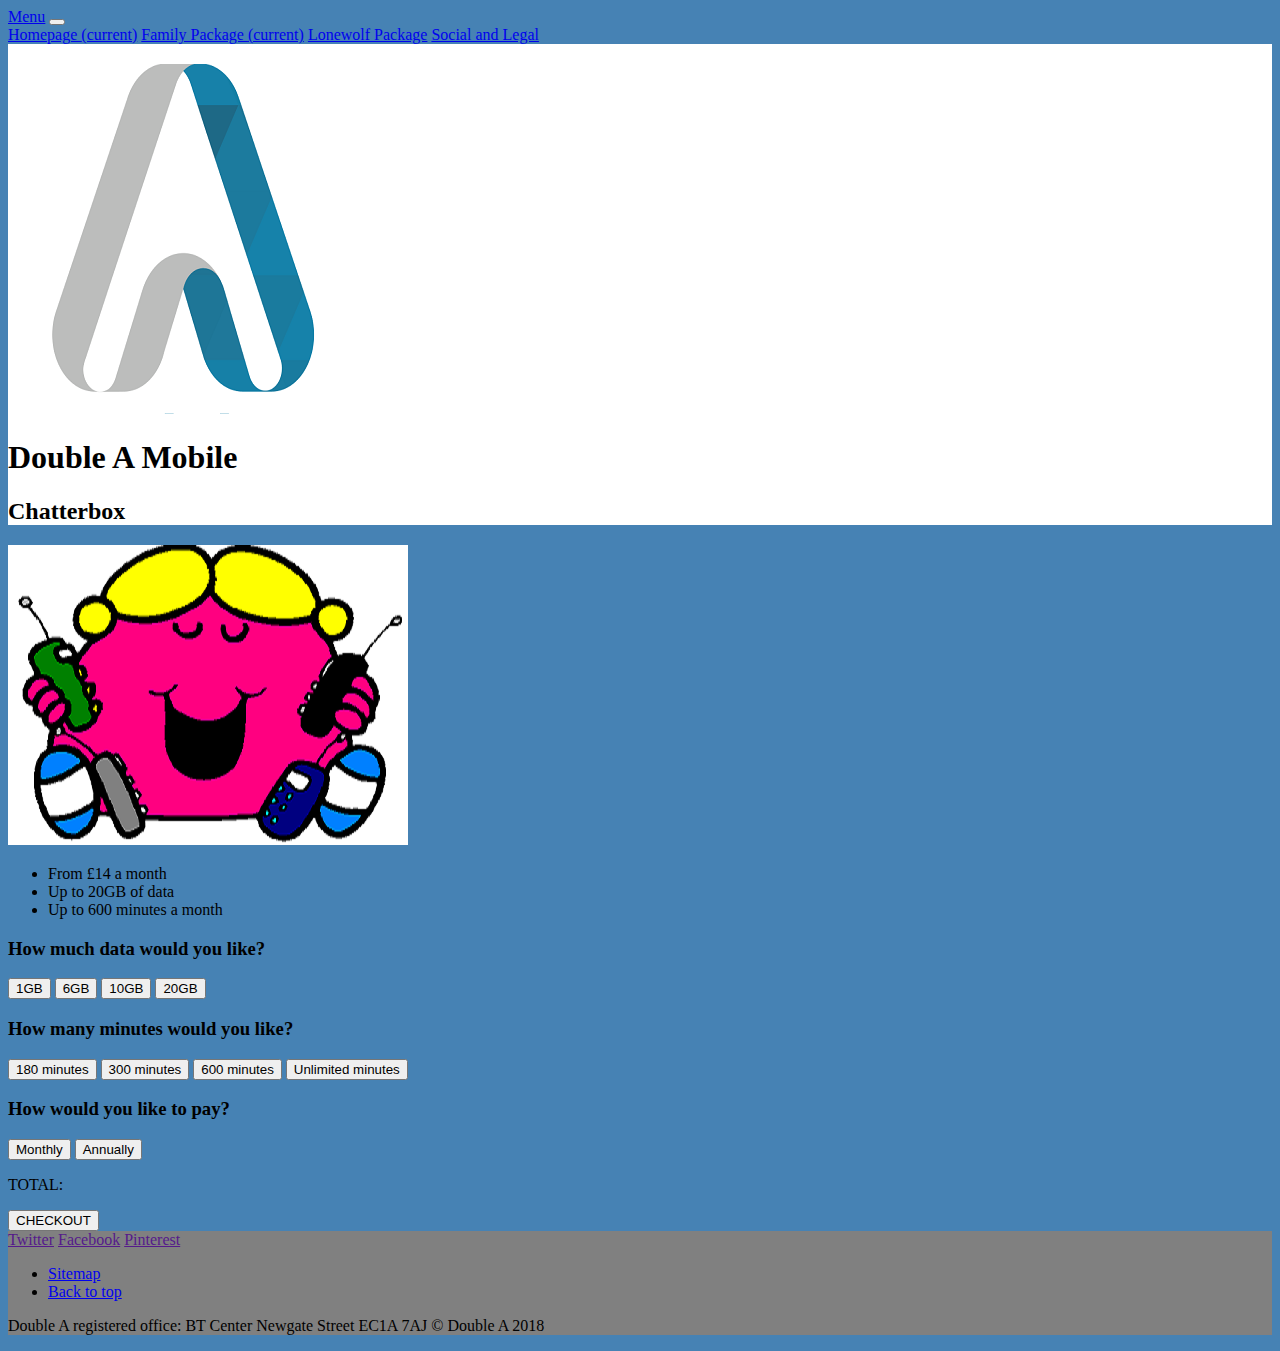
==== chatterbox.html @ 9a3780d0 "changing dropdowns to buttons for all packages" ====
<!DOCTYPE html>
<html lang="en-GB">

<head>
  <meta charset="utf-8" />
  <meta name="viewport" content="width=device-width, initial scale=1.0" />

  <title>Chatterbox Package</title>

  <link rel="stylesheet" href="https://stackpath.bootstrapcdn.com/bootstrap/4.1.3/css/bootstrap.min.css" integrity="sha384-MCw98/SFnGE8fJT3GXwEOngsV7Zt27NXFoaoApmYm81iuXoPkFOJwJ8ERdknLPMO" crossorigin="anonymous">
  <link rel="stylesheet" href="css/custom.css" />
</head>

<header>
  <div class="container-fluid jumbotron text-center">
    <nav class="navbar navbar-expand-lg navbar-light">
      <a class="navbar-brand" href="#">Menu</a>
      <button class="navbar-toggler" type="button" data-toggle="collapse" data-target="#navbarNavAltMarkup" aria-controls="navbarNavAltMarkup" aria-expanded="false" aria-label="Toggle navigation">
        <span class="navbar-toggler-icon"></span>
      </button>
      <div class="collapse navbar-collapse" id="navbarNavAltMarkup">
        <div class="navbar-nav">
          <a class="nav-item nav-link" href="index.html">Homepage <span class="sr-only">(current)</span></a>
          <a class="nav-item nav-link" href="family.html">Family Package <span class="sr-only">(current)</span></a>
          <a class="nav-item nav-link" href="lonewolf.html">Lonewolf Package</a>
          <a class="nav-item nav-link" href="footer">Social and Legal</a>
        </div>
      </div>
    </nav>
    <div class="row">
      <img src="images/logo2.jpg" alt="Grey and blue logo in shape of letter a." class="col-md-3 img-fluid rounded-circle" />
      <h1 class="display-1 col-md-9">Double A Mobile</h1>
    </div><!-- /.row -->
    <h2 class="display-3">Chatterbox</h2>
  </div><!-- /.container-fluid jumbotron -->
</header>

<body>

  <div class="container text-center">
    <div class="row">
      <div id="chatterbox" class="col-md-4">
        <a href="chatterbox.html"><img src="images/chatterbox.jpg" /> </a>
        <ul>
          <li>
            From £14 a month
          </li>
          <li>
            Up to 20GB of data
          </li>
          <li>
            Up to 600 minutes a month
          </li>
        </ul>

      </div><!-- /#chatterbox -->

      <div id="choose-your-options" class="col-md-8">
        <div id="data-options">
          <h3>How much data would you like?</h3>
              <button data-gb="1GB" data-price="14">1GB</button>
              <button data-gb="6GB" data-price="18">6GB </button>
              <button data-gb="10GB" data-price="20">10GB</button>
              <button data-gb="20GB" data-price="30">20GB</button>
        </div><!-- /#data-options -->

        <div id="minutes-options">
          <h3>How many minutes would you like?</h3>
            <button> 180 minutes</button>
            <button> 300 minutes</button>
            <button> 600 minutes</button>
            <button> Unlimited minutes</button>
        </div><!-- /#minutes-options -->

        <div id="payment-options">
          <h3>How would you like to pay?</h3>

              <button>Monthly </button>
                <button> Annually </button>
        </div><!-- /#payment-options -->

        <div>
          <p>TOTAL:<span id="total"></span></p>
          </div>
          <div>
            <button class="btn btn-lg">CHECKOUT</button>
            </div>
      </div><!-- /#choose-your-options -->
    </div><!-- /body .row -->
  </div><!-- /body .container -->


</body>
<footer>
  <div class="container-fluid text-center">
    <a href="" class="btn btn-primary btn-lg btn-twitter">Twitter</a>
    <a href="" class="btn btn-primary btn-lg btn-facebook">Facebook</a>
    <a href="" class="btn btn-primary btn-lg btn-pinterest">Pinterest</a>
    <ul>
      <li>
        <a href="sitemap.html">Sitemap</a>
      </li>
      <li>
        <a href="header">Back to top</a>
      </li>
    </ul>
    <p>
      Double A registered office: BT Center Newgate Street EC1A 7AJ &copy; Double A 2018
    </p>
  </div>
  <!-- /footer .container-fluid -->

</footer>

<script src="http://code.jquery.com/jquery-3.3.1.min.js" integrity="sha256-FgpCb/KJQlLNfOu91ta32o/NMZxltwRo8QtmkMRdAu8=" crossorigin="anonymous"></script>
<script src="js/calculator.js"></script>

</html>
---- css/custom.css ----
img {
  max-width: 100%;
}
.jumbotron {
  background-color: white;
}
body, .navbar {
  background-color: #4682B4;
}
.navbar {
  margin-right: 0;
  margin-left: 0;
  margin-bottom: 20px;
  width: 100%;
}
.custom-select {
  width: 100%;
}
footer {
  background-color: grey;
}
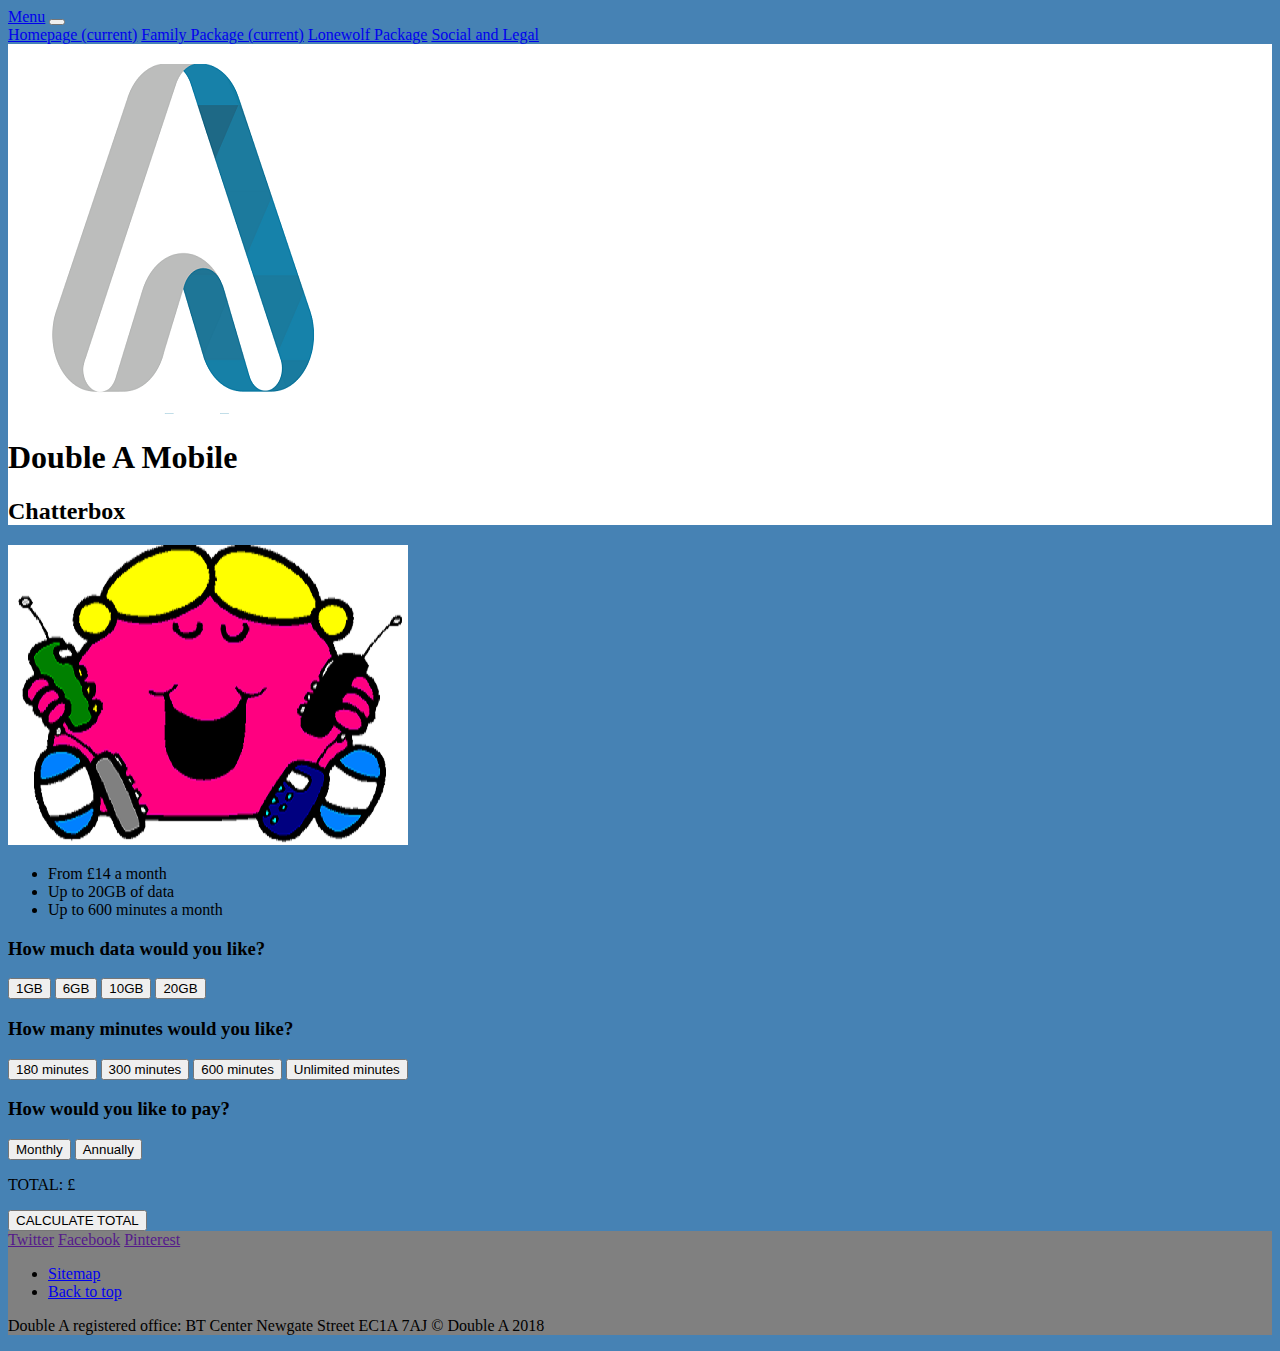
==== commit afa61004: "we finished the calculator for both chatterbox and lonewolf and celebrated accordingly yayyyy" ====
--- a/chatterbox.html
+++ b/chatterbox.html
@@ -58,33 +58,34 @@
       <div id="choose-your-options" class="col-md-8">
         <div id="data-options">
           <h3>How much data would you like?</h3>
-              <button data-gb="1GB" data-price="14">1GB</button>
-              <button data-gb="6GB" data-price="18">6GB </button>
-              <button data-gb="10GB" data-price="20">10GB</button>
-              <button data-gb="20GB" data-price="30">20GB</button>
+              <button class="chatterbox_gb-choice" data-gb="1GB" data-price="14">1GB</button>
+              <button class="chatterbox_gb-choice" data-gb="6GB" data-price="18">6GB </button>
+              <button class="chatterbox_gb-choice" data-gb="10GB" data-price="20">10GB</button>
+              <button class="chatterbox_gb-choice" data-gb="20GB" data-price="30">20GB</button>
         </div><!-- /#data-options -->
 
         <div id="minutes-options">
           <h3>How many minutes would you like?</h3>
-            <button> 180 minutes</button>
-            <button> 300 minutes</button>
-            <button> 600 minutes</button>
-            <button> Unlimited minutes</button>
+            <button data-min="180" class="min-choice"> 180 minutes</button>
+            <button data-min="300" class="min-choice"> 300 minutes</button>
+            <button data-min="600" class="min-choice"> 600 minutes</button>
+            <button data-min="unlimited" class="min-choice"> Unlimited minutes</button>
         </div><!-- /#minutes-options -->
 
         <div id="payment-options">
           <h3>How would you like to pay?</h3>
 
-              <button>Monthly </button>
-                <button> Annually </button>
+              <button class="chatter-choice-payment"
+              value="month">Monthly </button>
+                <button class="chatter-choice-payment" value="annual">Annually </button>
         </div><!-- /#payment-options -->
 
         <div>
-          <p>TOTAL:<span id="total"></span></p>
+            <p>TOTAL: &pound; <span id="total"></span></p>
           </div>
           <div>
-            <button class="btn btn-lg">CHECKOUT</button>
-            </div>
+            <button class="calculate">CALCULATE TOTAL</button>
+          </div>
       </div><!-- /#choose-your-options -->
     </div><!-- /body .row -->
   </div><!-- /body .container -->
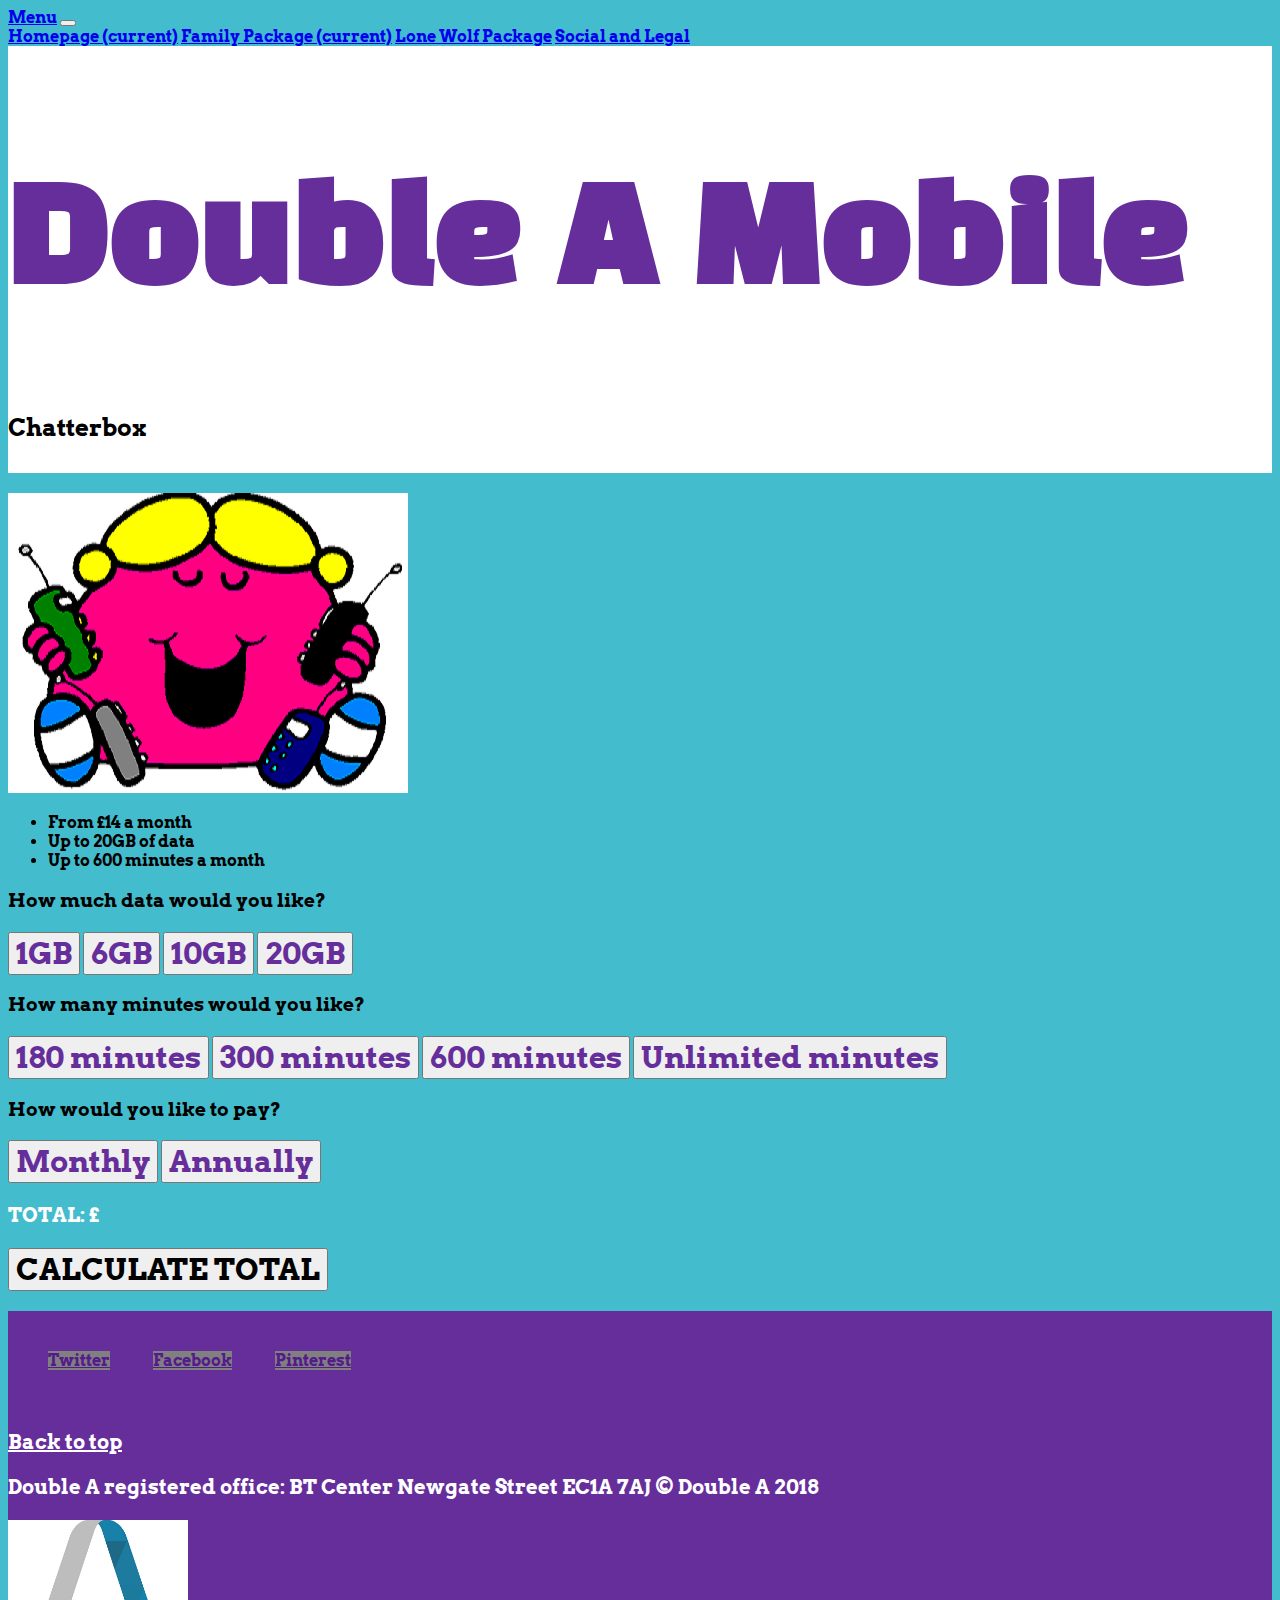
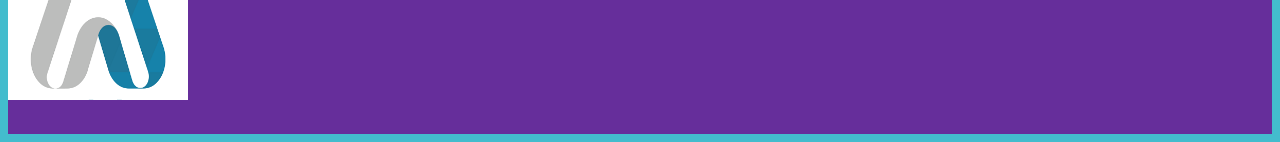
==== commit 41069448: "Sorting button colour change when clicked and some general layout points" ====
--- a/chatterbox.html
+++ b/chatterbox.html
@@ -9,10 +9,12 @@
 
   <link rel="stylesheet" href="https://stackpath.bootstrapcdn.com/bootstrap/4.1.3/css/bootstrap.min.css" integrity="sha384-MCw98/SFnGE8fJT3GXwEOngsV7Zt27NXFoaoApmYm81iuXoPkFOJwJ8ERdknLPMO" crossorigin="anonymous">
   <link rel="stylesheet" href="css/custom.css" />
+  <link href="https://fonts.googleapis.com/css?family=Black+Han+Sans" rel="stylesheet">
+  <link href="https://fonts.googleapis.com/css?family=Arvo" rel="stylesheet">
 </head>
 
-<header>
-  <div class="container-fluid jumbotron text-center">
+<body id="package-page">
+  <header id="header">
     <nav class="navbar navbar-expand-lg navbar-light">
       <a class="navbar-brand" href="#">Menu</a>
       <button class="navbar-toggler" type="button" data-toggle="collapse" data-target="#navbarNavAltMarkup" aria-controls="navbarNavAltMarkup" aria-expanded="false" aria-label="Toggle navigation">
@@ -22,22 +24,20 @@
         <div class="navbar-nav">
           <a class="nav-item nav-link" href="index.html">Homepage <span class="sr-only">(current)</span></a>
           <a class="nav-item nav-link" href="family.html">Family Package <span class="sr-only">(current)</span></a>
-          <a class="nav-item nav-link" href="lonewolf.html">Lonewolf Package</a>
+          <a class="nav-item nav-link" href="lonewolf.html">Lone Wolf Package</a>
           <a class="nav-item nav-link" href="footer">Social and Legal</a>
         </div>
       </div>
     </nav>
-    <div class="row">
-      <img src="images/logo2.jpg" alt="Grey and blue logo in shape of letter a." class="col-md-3 img-fluid rounded-circle" />
-      <h1 class="display-1 col-md-9">Double A Mobile</h1>
-    </div><!-- /.row -->
-    <h2 class="display-3">Chatterbox</h2>
-  </div><!-- /.container-fluid jumbotron -->
-</header>
+    <div class="container-fluid jumbotron text-center">
 
-<body>
+      <h1 class="display-1">Double A Mobile</h1>
+      <h2 class="display-3">Chatterbox</h2>
 
-  <div class="container text-center">
+    </div><!-- /.container-fluid jumbotron -->
+  </header>
+
+  <div id="package-body" class="container text-center">
     <div class="row">
       <div id="chatterbox" class="col-md-4">
         <a href="chatterbox.html"><img src="images/chatterbox.jpg" /> </a>
@@ -58,62 +58,65 @@
       <div id="choose-your-options" class="col-md-8">
         <div id="data-options">
           <h3>How much data would you like?</h3>
-              <button class="chatterbox_gb-choice" data-gb="1GB" data-price="14">1GB</button>
-              <button class="chatterbox_gb-choice" data-gb="6GB" data-price="18">6GB </button>
-              <button class="chatterbox_gb-choice" data-gb="10GB" data-price="20">10GB</button>
-              <button class="chatterbox_gb-choice" data-gb="20GB" data-price="30">20GB</button>
+          <button class="chatterbox_gb-choice" data-gb="1GB" data-price="14">1GB</button>
+          <button class="chatterbox_gb-choice" data-gb="6GB" data-price="18">6GB </button>
+          <button class="chatterbox_gb-choice" data-gb="10GB" data-price="20">10GB</button>
+          <button class="chatterbox_gb-choice" data-gb="20GB" data-price="30">20GB</button>
         </div><!-- /#data-options -->
 
         <div id="minutes-options">
           <h3>How many minutes would you like?</h3>
-            <button data-min="180" class="min-choice"> 180 minutes</button>
-            <button data-min="300" class="min-choice"> 300 minutes</button>
-            <button data-min="600" class="min-choice"> 600 minutes</button>
-            <button data-min="unlimited" class="min-choice"> Unlimited minutes</button>
+          <button data-min="180" class="min-choice"> 180 minutes</button>
+          <button data-min="300" class="min-choice"> 300 minutes</button>
+          <button data-min="600" class="min-choice"> 600 minutes</button>
+          <button data-min="unlimited" class="min-choice"> Unlimited minutes</button>
         </div><!-- /#minutes-options -->
 
         <div id="payment-options">
           <h3>How would you like to pay?</h3>
 
-              <button class="chatter-choice-payment"
-              value="month">Monthly </button>
-                <button class="chatter-choice-payment" value="annual">Annually </button>
+          <button class="chatter-choice-payment" value="month-chatterbox">Monthly </button>
+          <button class="chatter-choice-payment" value="annual-chatterbox">Annually </button>
         </div><!-- /#payment-options -->
 
         <div>
-            <p>TOTAL: &pound; <span id="total"></span></p>
-          </div>
-          <div>
-            <button class="calculate">CALCULATE TOTAL</button>
-          </div>
+          <p>TOTAL: &pound; <span id="total"></span></p>
+        </div>
+        <div>
+          <button class="calculate">CALCULATE TOTAL</button>
+        </div>
       </div><!-- /#choose-your-options -->
     </div><!-- /body .row -->
   </div><!-- /body .container -->
 
+  <footer>
+    <div class="container-fluid text-center">
+      <div class="social-buttons">
+        <a href="" class="btn btn-primary btn-lg btn-twitter">Twitter</a>
+        <a href="" class="btn btn-primary btn-lg btn-facebook">Facebook</a>
+        <a href="" class="btn btn-primary btn-lg btn-pinterest">Pinterest</a>
+      </div><!-- /.social-buttons -->
+
+      <div class="row">
+        <div class="bottom-text col-md-6 offset-md-3">
+          <a href="#header">Back to top</a>
+          <p>
+            Double A registered office: BT Center Newgate Street EC1A 7AJ &copy; Double A 2018
+          </p>
+        </div>
+        <div class="col-md-3">
+          <img src="images/logo2.jpg" alt="Grey and blue logo in shape of letter a." class=" img-fluid rounded-circle" />
+        </div>
+      </div><!-- /.row -->
+    </div><!-- /footer .container-fluid -->
+
+  </footer>
+
+  <script src="http://code.jquery.com/jquery-3.3.1.min.js" integrity="sha256-FgpCb/KJQlLNfOu91ta32o/NMZxltwRo8QtmkMRdAu8=" crossorigin="anonymous"></script>
+  <script src="js/chatter-calculator.js"></script>
+
+  <script src="https://stackpath.bootstrapcdn.com/bootstrap/4.1.3/js/bootstrap.min.js" integrity="sha384-ChfqqxuZUCnJSK3+MXmPNIyE6ZbWh2IMqE241rYiqJxyMiZ6OW/JmZQ5stwEULTy" crossorigin="anonymous"></script>
 
 </body>
-<footer>
-  <div class="container-fluid text-center">
-    <a href="" class="btn btn-primary btn-lg btn-twitter">Twitter</a>
-    <a href="" class="btn btn-primary btn-lg btn-facebook">Facebook</a>
-    <a href="" class="btn btn-primary btn-lg btn-pinterest">Pinterest</a>
-    <ul>
-      <li>
-        <a href="sitemap.html">Sitemap</a>
-      </li>
-      <li>
-        <a href="header">Back to top</a>
-      </li>
-    </ul>
-    <p>
-      Double A registered office: BT Center Newgate Street EC1A 7AJ &copy; Double A 2018
-    </p>
-  </div>
-  <!-- /footer .container-fluid -->
-
-</footer>
-
-<script src="http://code.jquery.com/jquery-3.3.1.min.js" integrity="sha256-FgpCb/KJQlLNfOu91ta32o/NMZxltwRo8QtmkMRdAu8=" crossorigin="anonymous"></script>
-<script src="js/calculator.js"></script>
 
 </html>
--- a/css/custom.css
+++ b/css/custom.css
@@ -1,21 +1,147 @@
 img {
   max-width: 100%;
 }
-.jumbotron {
+
+body {
+  font-family: 'Arvo', serif;
+  font-weight: bold;
+}
+
+body, .navbar {
+  background-color: #43BCCD;
+}
+
+header, .jumbotron {
   background-color: white;
 }
-body, .navbar {
-  background-color: #4682B4;
-}
+
 .navbar {
-  margin-right: 0;
-  margin-left: 0;
   margin-bottom: 20px;
   width: 100%;
 }
+
+.jumbotron {
+  padding-bottom: 0;
+  margin-bottom: 0;
+}
+
+.display-1 {
+  font-family: 'Black Han Sans', sans-serif;
+  color:#662E9B;
+  font-size: 135px;
+}
+
+@media screen and (min-width: 768px) {
+.display-1 {
+    font-size: 160px;
+  }
+}
+
+button {
+  font-family: 'Arvo', serif;
+  font-weight: bold;
+  font-size: 30px;
+}
+
+footer {
+  background-color: #662E9B;
+  padding-top: 40px;
+  padding-bottom: 30px;
+}
+
+.back-to-top {
+  width:100%;
+  padding-top: 30px;
+  padding-bottom: 30px;
+}
+
+/* homepage specific */
+#carouselExampleIndicators {
+  padding-top: 30px;
+  padding-bottom: 50px;
+}
+
+#tagline {
+  width:100%;
+}
+
 .custom-select {
   width: 100%;
 }
-footer {
+
+.btn-primary {
   background-color: grey;
+  border-color: #43BCCD;
+  margin-left: 40px;
 }
+
+.btn-primary:hover {
+  background-color: #43BCCD;
+}
+
+.package-button {
+  color: black;
+}
+.package-button:hover {
+  color: #662E9B;
+}
+
+.description {
+  font-size: 35px;
+}
+
+.carousel-item li {
+  font-size: 25px;
+}
+
+.back-to-top a, p {
+  color: white;
+  font-size: 20px;
+}
+
+/* Package specific */
+#package-page .jumbotron {
+  padding: 10px 0;
+}
+
+#package-page .display-1 {
+  font-size: 130px;
+}
+
+#package-body {
+  padding: 20px 0;
+}
+
+.wolf-gb-choice, .chatterbox_gb-choice, .family-gb-choice, .min-choice, .sim-choice, .wolf-payment-choice, .chatter-choice-payment, .family-payment-choice {
+  color:#662E9B;
+}
+
+.total-amount {
+  font-size: 40px;
+}
+.checkout {
+  font-size: 50px;
+}
+
+.social-buttons {
+  width: 100%;
+}
+
+footer img {
+  height:180px;
+  width:180px;
+}
+
+.bottom-text {
+  padding-top: 60px;
+}
+
+.bottom-text a, p {
+  color: white;
+  font-size: 20px;
+}
+
+.button-clicked, .button-clicked button {
+  background-color: grey;
+  color:white;
+}
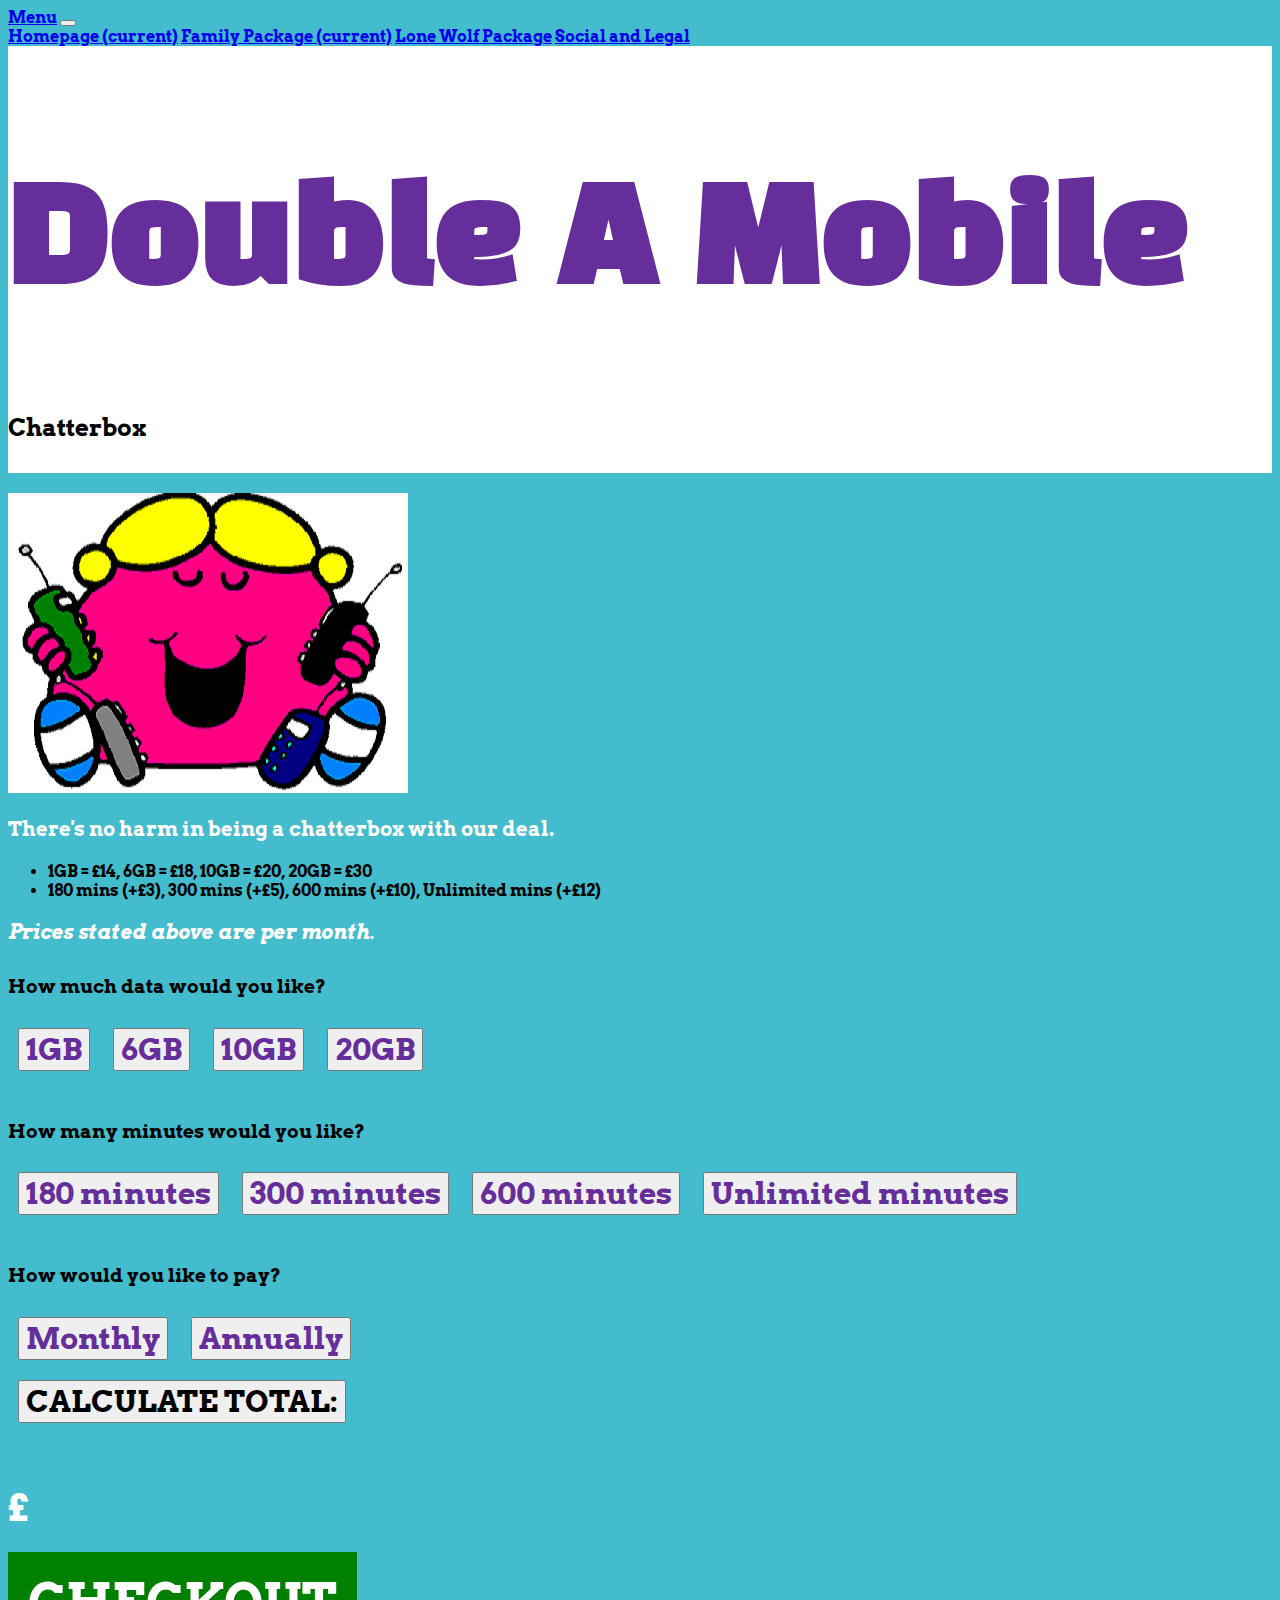
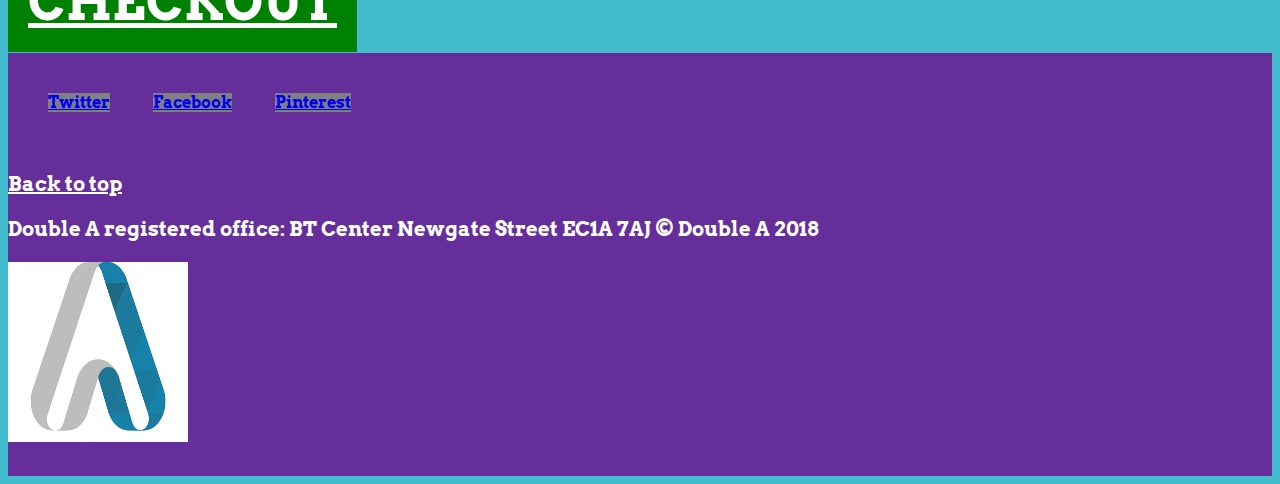
==== commit d293ee04: "changed buttons layout and created a checkout button" ====
--- a/chatterbox.html
+++ b/chatterbox.html
@@ -41,18 +41,20 @@
     <div class="row">
       <div id="chatterbox" class="col-md-4">
         <a href="chatterbox.html"><img src="images/chatterbox.jpg" /> </a>
+        <p>
+          There's no harm in being a chatterbox with our deal.
+        </p>
         <ul>
           <li>
-            From £14 a month
+            1GB = £14, 6GB = £18, 10GB = £20, 20GB = £30
           </li>
           <li>
-            Up to 20GB of data
-          </li>
-          <li>
-            Up to 600 minutes a month
+          180 mins (+£3), 300 mins (+£5), 600 mins (+£10), Unlimited mins (+£12)
           </li>
         </ul>
-
+        <p id="disclaimer">
+            Prices stated above are per month.
+          </p>
       </div><!-- /#chatterbox -->
 
       <div id="choose-your-options" class="col-md-8">
@@ -80,22 +82,25 @@
         </div><!-- /#payment-options -->
 
         <div>
-          <p>TOTAL: &pound; <span id="total"></span></p>
+          <button class="calculate">CALCULATE TOTAL:</button>
+          <p class="total-amount"> &pound; <span id="total"></span></p>
         </div>
         <div>
-          <button class="calculate">CALCULATE TOTAL</button>
+          <a href="" class="checkout">
+            CHECKOUT
+          </a>
         </div>
       </div><!-- /#choose-your-options -->
     </div><!-- /body .row -->
-  </div><!-- /body .container -->
+  </div><!-- /#package-body -->
 
-  <footer>
-    <div class="container-fluid text-center">
-      <div class="social-buttons">
-        <a href="" class="btn btn-primary btn-lg btn-twitter">Twitter</a>
-        <a href="" class="btn btn-primary btn-lg btn-facebook">Facebook</a>
-        <a href="" class="btn btn-primary btn-lg btn-pinterest">Pinterest</a>
-      </div><!-- /.social-buttons -->
+    <footer>
+      <div class="container-fluid text-center">
+        <div class="social-buttons">
+          <a href="https://twitter.com/" class="btn btn-primary btn-lg btn-twitter">Twitter</a>
+          <a href="https://en-gb.facebook.com/" class="btn btn-primary btn-lg btn-facebook">Facebook</a>
+          <a href="https://www.pinterest.co.uk/" class="btn btn-primary btn-lg btn-pinterest">Pinterest</a>
+        </div><!-- /.social-buttons -->
 
       <div class="row">
         <div class="bottom-text col-md-6 offset-md-3">
--- a/css/custom.css
+++ b/css/custom.css
@@ -145,3 +145,30 @@
   background-color: grey;
   color:white;
 }
+
+#disclaimer {
+  font-style: italic;
+}
+
+#choose-your-options h3 {
+  font-weight: bold;
+  padding-bottom: 10px;
+  padding-top: 10px;
+}
+
+#choose-your-options button {
+  margin-left: 10px;
+  margin-right: 10px;
+  margin-bottom: 20px;
+
+}
+
+.checkout {
+  background-color: green;
+  color: white;
+  padding: 20px;
+}
+
+.checkout:hover {
+  color: white;
+}
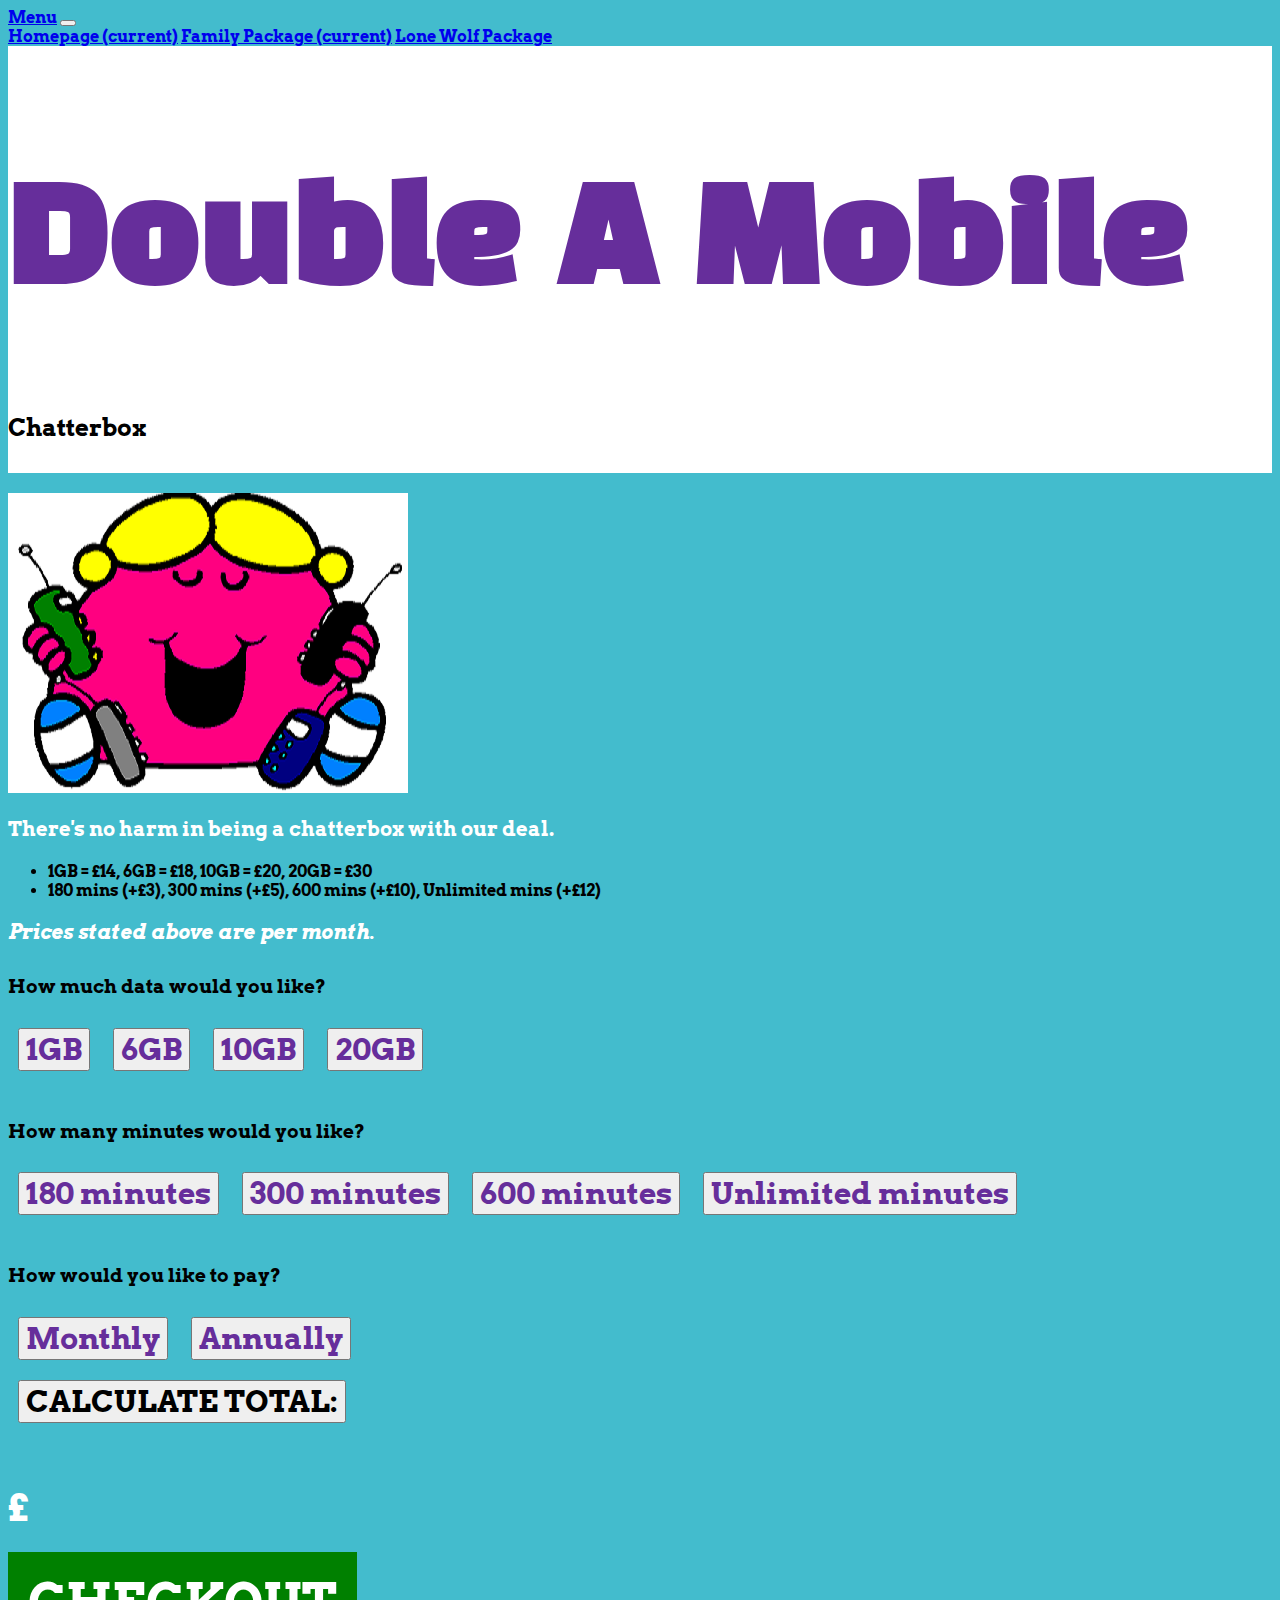
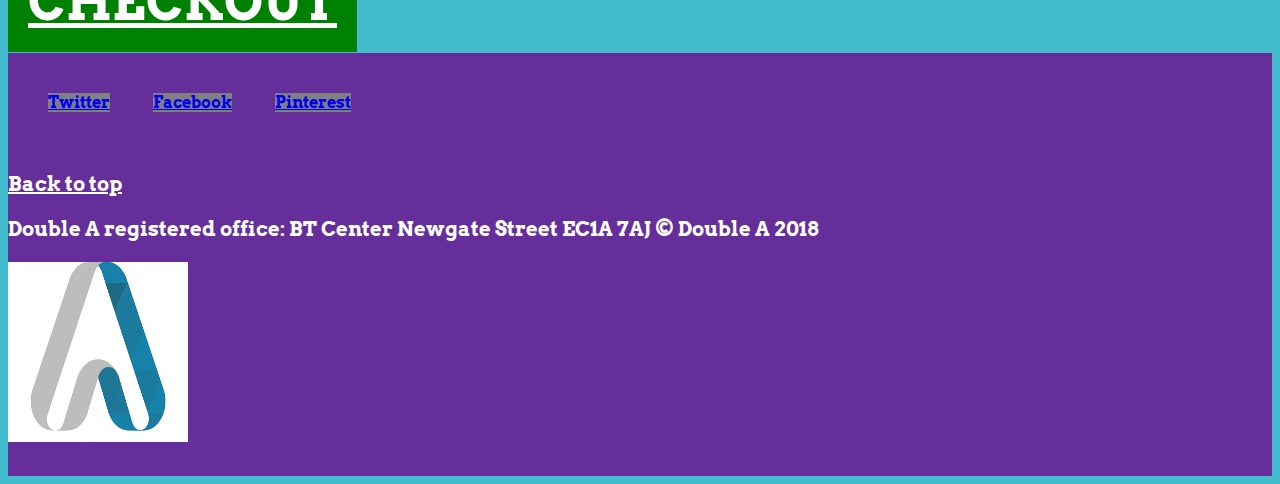
==== commit 5591eaa0: "finishing off deleting 'social and legal' from navbar" ====
--- a/chatterbox.html
+++ b/chatterbox.html
@@ -25,7 +25,6 @@
           <a class="nav-item nav-link" href="index.html">Homepage <span class="sr-only">(current)</span></a>
           <a class="nav-item nav-link" href="family.html">Family Package <span class="sr-only">(current)</span></a>
           <a class="nav-item nav-link" href="lonewolf.html">Lone Wolf Package</a>
-          <a class="nav-item nav-link" href="footer">Social and Legal</a>
         </div>
       </div>
     </nav>
@@ -117,7 +116,7 @@
 
   </footer>
 
-  <script src="http://code.jquery.com/jquery-3.3.1.min.js" integrity="sha256-FgpCb/KJQlLNfOu91ta32o/NMZxltwRo8QtmkMRdAu8=" crossorigin="anonymous"></script>
+  <script src="https://code.jquery.com/jquery-3.3.1.min.js" integrity="sha256-FgpCb/KJQlLNfOu91ta32o/NMZxltwRo8QtmkMRdAu8=" crossorigin="anonymous"></script>
   <script src="js/chatter-calculator.js"></script>
 
   <script src="https://stackpath.bootstrapcdn.com/bootstrap/4.1.3/js/bootstrap.min.js" integrity="sha384-ChfqqxuZUCnJSK3+MXmPNIyE6ZbWh2IMqE241rYiqJxyMiZ6OW/JmZQ5stwEULTy" crossorigin="anonymous"></script>
